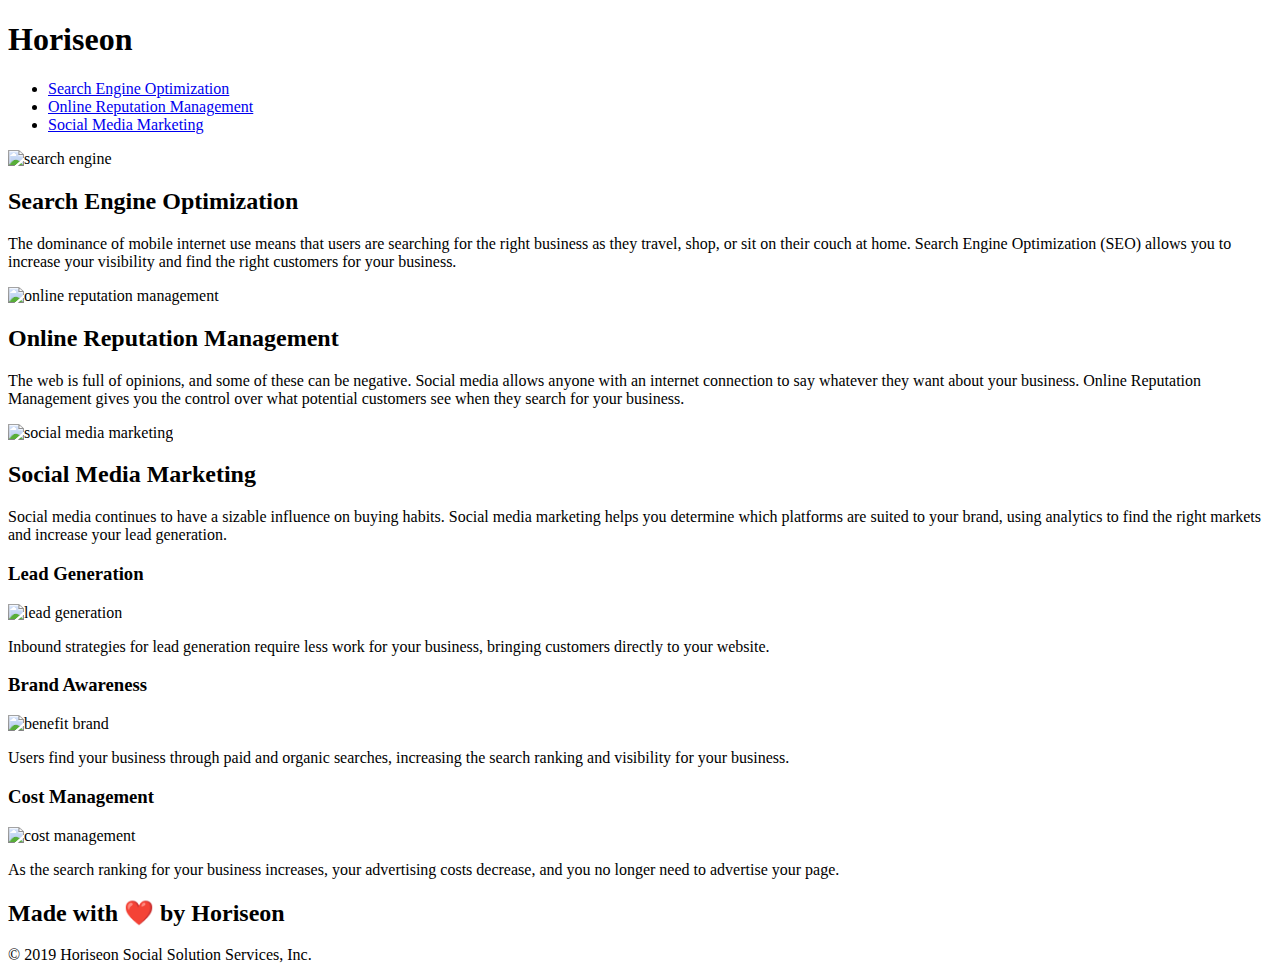
==== index.html @ 369bf77f "Semantics file" ====
<!DOCTYPE html>
<html lang="en-us">

<head>
    <meta charset="UTF-8" />
    <link rel="stylesheet" href="./assets/css/style.css">
    <title>website</title>
</head>

<body>
    <header class="header">
        <h1>Hori<span class="seo">seo</span>n</h1> 
    
        <div>
            <ul>
                <li>
                    <a href="#search-engine-optimization">Search Engine Optimization</a>
                </li>
                <li>
                    <a href="#online-reputation-management">Online Reputation Management</a>
                </li>
                <li>
                    <a href="#social-media-marketing">Social Media Marketing</a>
                </li>
            </ul>
        </div>
    </header>
    <div class="hero"></div>
    <main class="content">
        <section>
            <img src="./assets/images/search-engine-optimization.jpg" alt="search engine" class="float-left" />
            <h2>Search Engine Optimization</h2>
            <p>
                The dominance of mobile internet use means that users are searching for the right business as they travel, shop, or sit on their couch at home. Search Engine Optimization (SEO) allows you to increase your visibility and find the right customers for your business.
            </p>
        </section>
        <section>
            <img src="./assets/images/online-reputation-management.jpg" alt="online reputation management" class="float-right" />
            <h2>Online Reputation Management</h2>
            <p>
                The web is full of opinions, and some of these can be negative. Social media allows anyone with an internet connection to say whatever they want about your business. Online Reputation Management gives you the control over what potential customers see when they search for your business.
            </p>
        </section>
        <section>
            <img src="./assets/images/social-media-marketing.jpg" alt="social media marketing" class="float-left" />
            <h2>Social Media Marketing</h2>
            <p>
                Social media continues to have a sizable influence on buying habits. Social media marketing helps you determine which platforms are suited to your brand, using analytics to find the right markets and increase your lead generation.
            </p>
        </section>
    </main>
    <aside class="benefits">
        <aside>
            <h3>Lead Generation</h3>
            <img src="./assets/images/lead-generation.png" alt="lead generation" />
            <p>
                Inbound strategies for lead generation require less work for your business, bringing customers directly to your website.
            </p>
        </aside>
        <aside>
            <h3>Brand Awareness</h3>
            <img src="./assets/images/brand-awareness.png" alt="benefit brand" />
            <p>
                Users find your business through paid and organic searches, increasing the search ranking and visibility for your business.
            </p>
        </aside>
        <aside>
            <h3>Cost Management</h3>
            <img src="./assets/images/cost-management.png" alt="cost management"></img>
            <p>
                As the search ranking for your business increases, your advertising costs decrease, and you no longer need to advertise your page.
            </p>
        </aside>
    </aside>
    <footer class="footer">
        <h2>Made with ❤️️ by Horiseon</h2>
        <p>
            &copy; 2019 Horiseon Social Solution Services, Inc.
        </p>
    </footer>
</body>

</html>
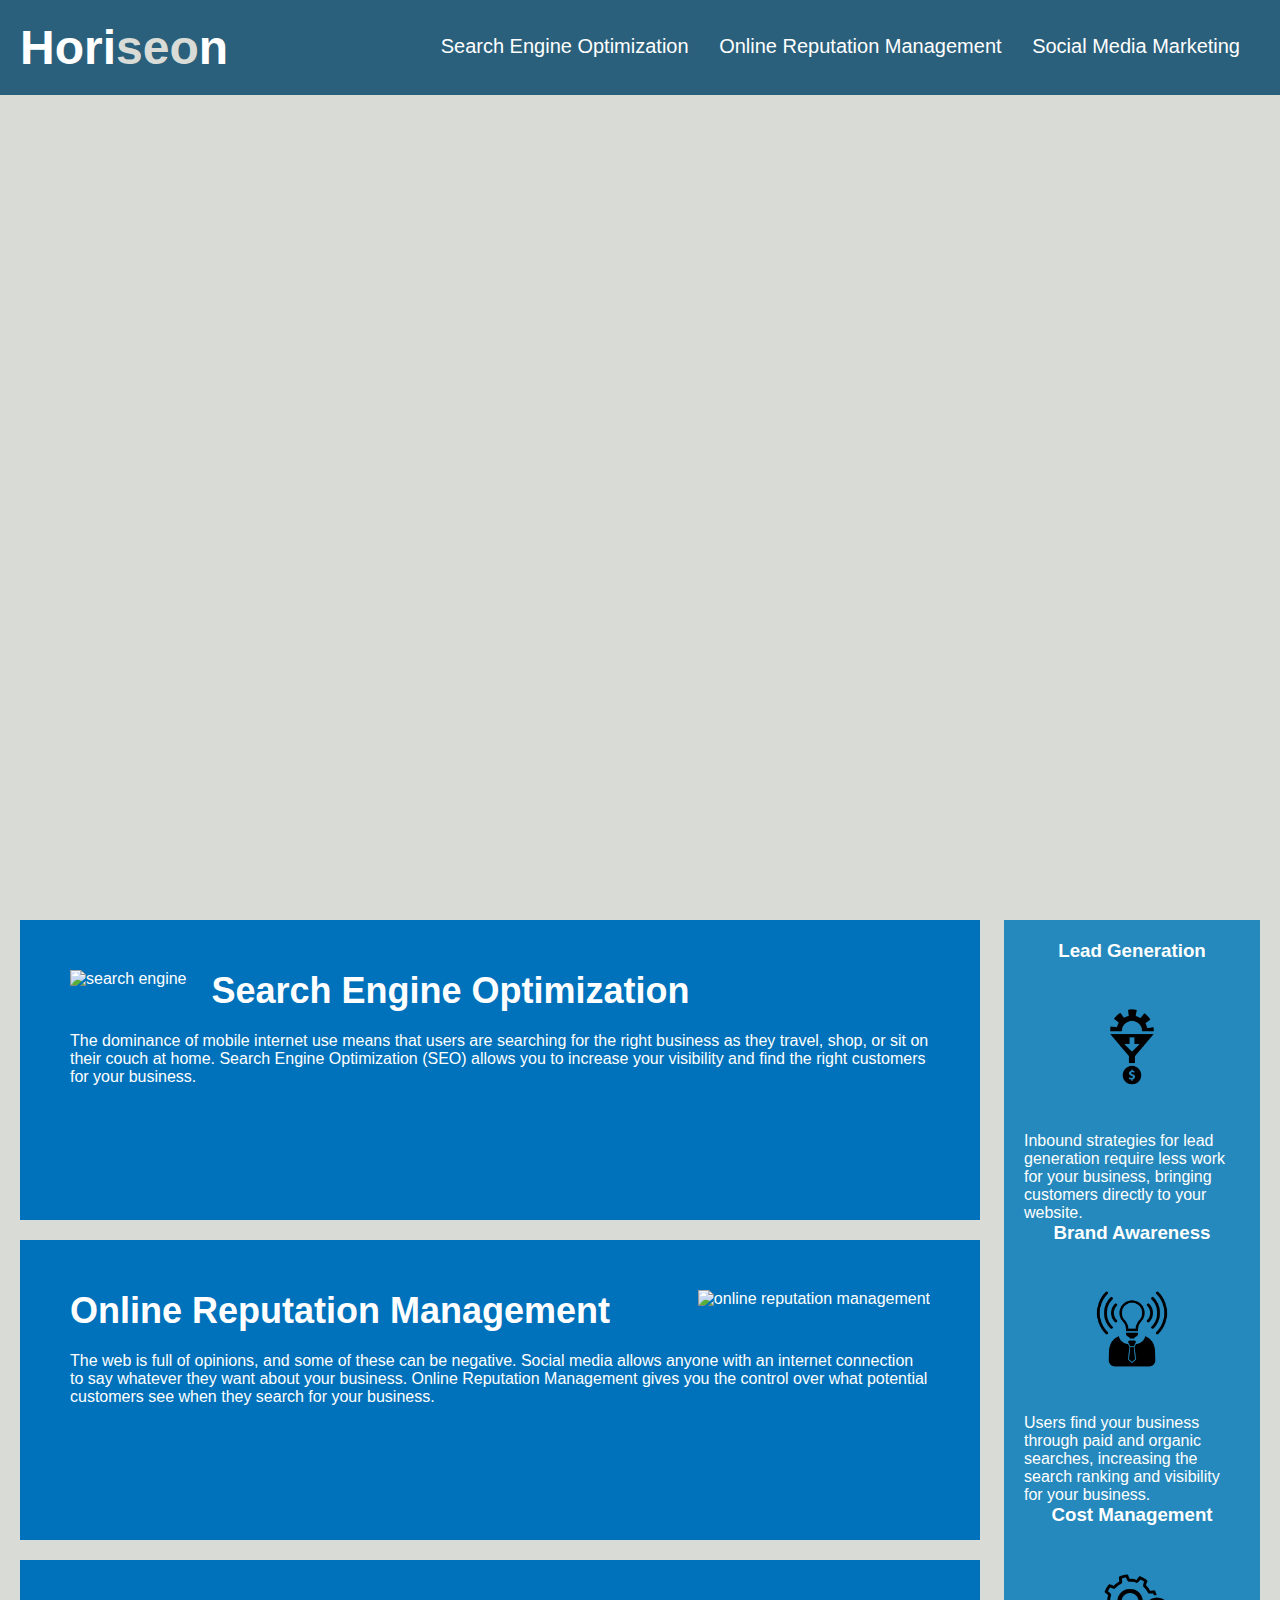
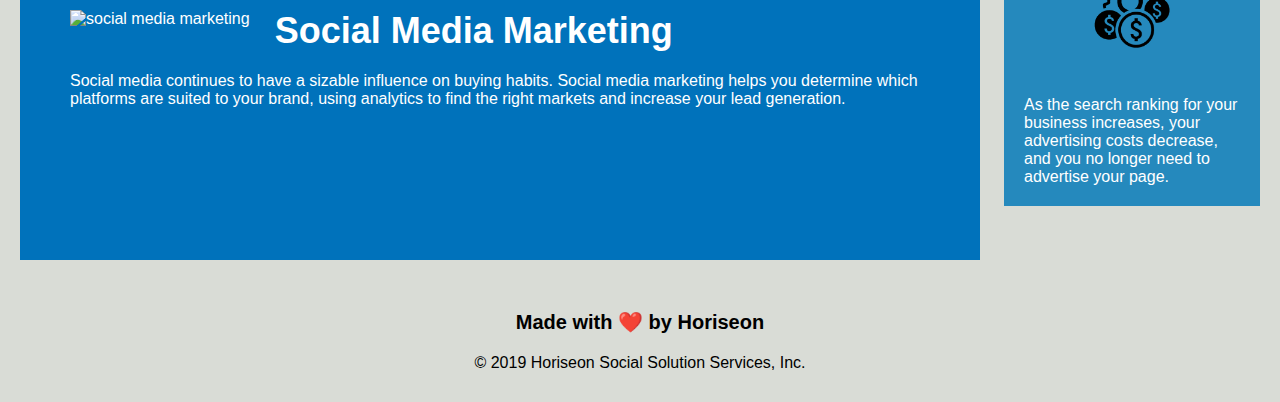
==== commit 82d6adb4: "changes" ====
--- a/index.html
+++ b/index.html
@@ -3,14 +3,13 @@
 
 <head>
     <meta charset="UTF-8" />
-    <link rel="stylesheet" href="./assets/css/style.css">
-    <title>website</title>
+    <link rel="stylesheet" href="assets/style2.css">
+    <title>Horiseon</title>
 </head>
 
 <body>
     <header class="header">
-        <h1>Hori<span class="seo">seo</span>n</h1> 
-    
+        <h1>Hori<span class="seo">seo</span>n</h1>
         <div>
             <ul>
                 <li>
@@ -27,48 +26,57 @@
     </header>
     <div class="hero"></div>
     <main class="content">
-        <section>
+        <section id="search-engine-optimization" class="search-engine-optimization"> 
             <img src="./assets/images/search-engine-optimization.jpg" alt="search engine" class="float-left" />
             <h2>Search Engine Optimization</h2>
             <p>
-                The dominance of mobile internet use means that users are searching for the right business as they travel, shop, or sit on their couch at home. Search Engine Optimization (SEO) allows you to increase your visibility and find the right customers for your business.
+                The dominance of mobile internet use means that users are searching for the right business as they
+                travel, shop, or sit on their couch at home. Search Engine Optimization (SEO) allows you to increase
+                your visibility and find the right customers for your business.
             </p>
         </section>
-        <section>
-            <img src="./assets/images/online-reputation-management.jpg" alt="online reputation management" class="float-right" />
+        <section id="online-reputation-management" class="search-engine-optimization">
+            <img src="./assets/images/online-reputation-management.jpg" alt="online reputation management"class="float-right" />
             <h2>Online Reputation Management</h2>
             <p>
-                The web is full of opinions, and some of these can be negative. Social media allows anyone with an internet connection to say whatever they want about your business. Online Reputation Management gives you the control over what potential customers see when they search for your business.
+                The web is full of opinions, and some of these can be negative. Social media allows anyone with an
+                internet connection to say whatever they want about your business. Online Reputation Management gives
+                you the control over what potential customers see when they search for your business.
             </p>
         </section>
-        <section>
+        <section id="social-media-marketing" class="search-engine-optimization">
             <img src="./assets/images/social-media-marketing.jpg" alt="social media marketing" class="float-left" />
             <h2>Social Media Marketing</h2>
             <p>
-                Social media continues to have a sizable influence on buying habits. Social media marketing helps you determine which platforms are suited to your brand, using analytics to find the right markets and increase your lead generation.
+                Social media continues to have a sizable influence on buying habits. Social media marketing helps you
+                determine which platforms are suited to your brand, using analytics to find the right markets and
+                increase your lead generation.
             </p>
         </section>
     </main>
     <aside class="benefits">
-        <aside>
+        <aside class="sidebar">
             <h3>Lead Generation</h3>
             <img src="./assets/images/lead-generation.png" alt="lead generation" />
             <p>
-                Inbound strategies for lead generation require less work for your business, bringing customers directly to your website.
+                Inbound strategies for lead generation require less work for your business, bringing customers directly
+                to your website.
             </p>
         </aside>
-        <aside>
+        <aside class="sidebar">
             <h3>Brand Awareness</h3>
             <img src="./assets/images/brand-awareness.png" alt="benefit brand" />
             <p>
-                Users find your business through paid and organic searches, increasing the search ranking and visibility for your business.
+                Users find your business through paid and organic searches, increasing the search ranking and visibility
+                for your business.
             </p>
         </aside>
-        <aside>
+        <aside class="sidebar">
             <h3>Cost Management</h3>
             <img src="./assets/images/cost-management.png" alt="cost management"></img>
             <p>
-                As the search ranking for your business increases, your advertising costs decrease, and you no longer need to advertise your page.
+                As the search ranking for your business increases, your advertising costs decrease, and you no longer
+                need to advertise your page.
             </p>
         </aside>
     </aside>
@@ -80,4 +88,4 @@
     </footer>
 </body>
 
-</html>
+</html>--- a/assets/style2.css
+++ b/assets/style2.css
@@ -0,0 +1,132 @@
+* {
+  box-sizing: border-box;
+  padding: 0;
+  margin: 0;
+}
+
+body {
+  background-color: #d9dcd6;
+}
+
+.header {
+  padding: 20px;
+  font-family: "Trebuchet MS", "Lucida Sans Unicode", "Lucida Grande",
+    "Lucida Sans", Arial, sans-serif;
+  background-color: #2a607c;
+  color: #ffffff;
+}
+
+.header h1 {
+  display: inline-block;
+  font-size: 48px;
+}
+
+.header h1 .seo {
+  color: #d9dcd6;
+}
+
+.header div {
+  padding-top: 15px;
+  margin-right: 20px;
+  float: right;
+  font-family: "Gill Sans", "Gill Sans MT", Calibri, "Trebuchet MS", sans-serif;
+  font-size: 20px;
+}
+
+.header div ul {
+  list-style-type: none;
+  display: inline-block;
+}
+
+.header div ul li {
+  display: inline-block;
+  margin-left: 25px;
+}
+
+a {
+  color: #ffffff;
+  text-decoration: none;
+}
+
+p {
+  font-size: 16px;
+}
+
+.hero {
+  height: 800px;
+  width: 100%;
+  margin-bottom: 25px;
+  background-image: url("./images/digital-marketing-meeting.jpg ");
+  background-size: cover;
+  background-position: center;
+}
+
+.float-left {
+  float: left;
+  margin-right: 25px;
+}
+
+.float-right {
+  float: right;
+  margin-left: 25px;
+}
+
+.content {
+  width: 75%;
+  display: inline-block;
+  margin-left: 20px;
+}
+
+.benefits {
+  margin-right: 20px;
+  padding: 20px;
+  clear: both;
+  float: right;
+  width: 20%;
+  height: 100%;
+  font-family: "Gill Sans", "Gill Sans MT", Calibri, "Trebuchet MS", sans-serif;
+  background-color: #2589bd;
+  margin-bottom: 32px;
+  color: #ffffff;
+}
+
+h3 {
+  margin-bottom: 10px;
+  text-align: center;
+}
+
+.sidebar img {
+  display: block;
+  margin: 10px auto;
+  max-width: 150px;
+}
+
+.search-engine-optimization {
+  margin-bottom: 20px;
+  padding: 50px;
+  height: 300px;
+  font-family: "Gill Sans", "Gill Sans MT", Calibri, "Trebuchet MS", sans-serif;
+  background-color: #0072bb;
+  color: #ffffff;
+}
+
+.content img {
+  max-height: 200px;
+}
+
+h2 {
+  margin-bottom: 20px;
+  font-size: 36px;
+}
+
+.footer {
+  padding: 30px;
+  clear: both;
+  font-family: "Trebuchet MS", "Lucida Sans Unicode", "Lucida Grande",
+    "Lucida Sans", Arial, sans-serif;
+  text-align: center;
+}
+
+.footer h2 {
+  font-size: 20px;
+}
